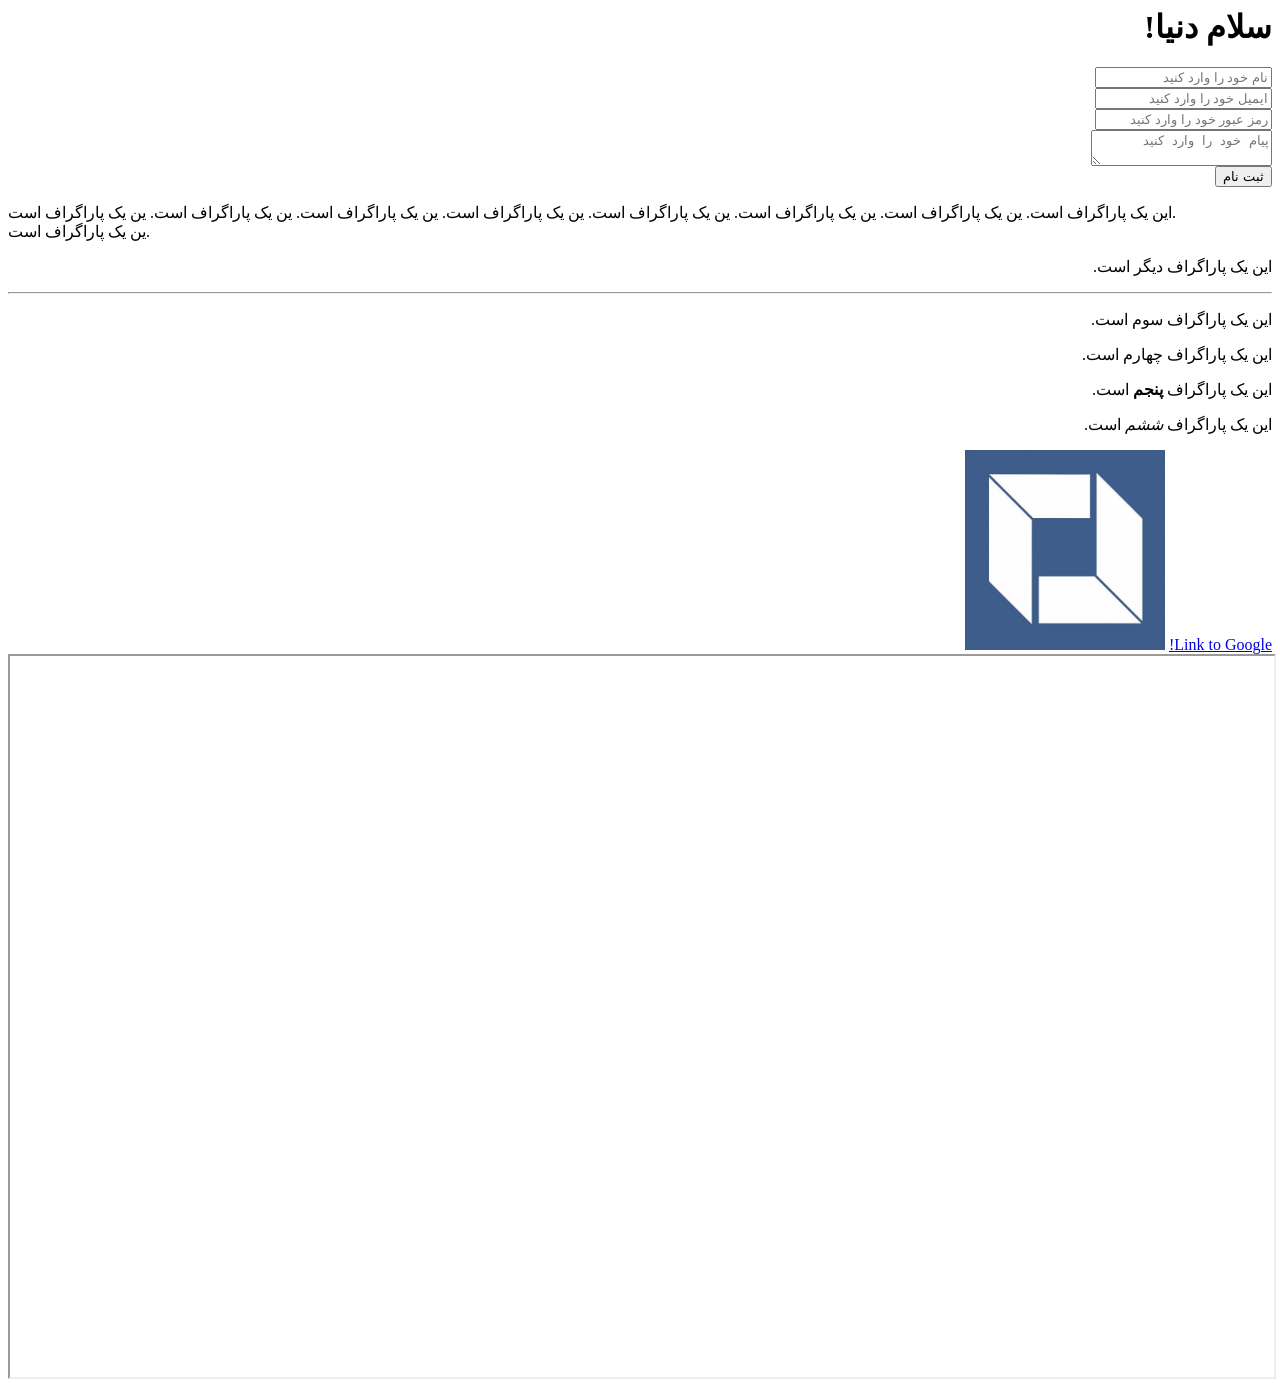
==== index.html @ 7c56e86d "adding textarea" ====
<html lang="fa">
    <head>
        <title>Main Page</title>
    </head>
    <body dir="rtl">
        <h1>سلام دنیا!</h1>

        <form action="#" method="get">
            <input type="text" id="name" name="name" placeholder="نام خود را وارد کنید"><br>
            <input type="email" id="email" name="email" placeholder="ایمیل خود را وارد کنید"><br>
            <input type="password" id="password" name="password" placeholder="رمز عبور خود را وارد کنید"><br>
            <textarea name="message" id="message" placeholder="پیام خود را وارد کنید"></textarea><br>
            <input type="submit" value="ثبت نام">
        </form>




        <p dir="ltr">این یک پاراگراف است. ین یک پاراگراف است. ین یک پاراگراف است. ین یک پاراگراف است. ین یک پاراگراف است. ین یک پاراگراف است. ین یک پاراگراف است. ین یک پاراگراف است.<br> ین یک پاراگراف است.</p>
        <p>این یک پاراگراف دیگر است.</p>
        



        <hr>
        <p>این یک پاراگراف سوم است.</p>
        <p>این یک پاراگراف چهارم است.</p>
        <p>این یک پاراگراف<strong> پنجم </strong> است.</p>
        <p>این یک پاراگراف<em> ششم </em> است.</p>

        <a href="https://www.google.com" target="_blank" title="برای رفتن به سایت گوگل کلیک کنید">Link to Google!</a>

        <img src="logo.jpeg" alt="Radin Logo" width="200" />

        <style>.h_iframe-aparat_embed_frame{position:relative;}.h_iframe-aparat_embed_frame .ratio{display:block;width:100%;height:auto;}.h_iframe-aparat_embed_frame iframe{position:absolute;top:0;left:0;width:100%;height:100%;}</style><div class="h_iframe-aparat_embed_frame"><span style="display: block;padding-top: 57%"></span><iframe src="https://www.aparat.com/video/video/embed/videohash/FQRVj/vt/frame"  allowFullScreen="true" webkitallowfullscreen="true" mozallowfullscreen="true"></iframe></div>
        
    </body>
</html>
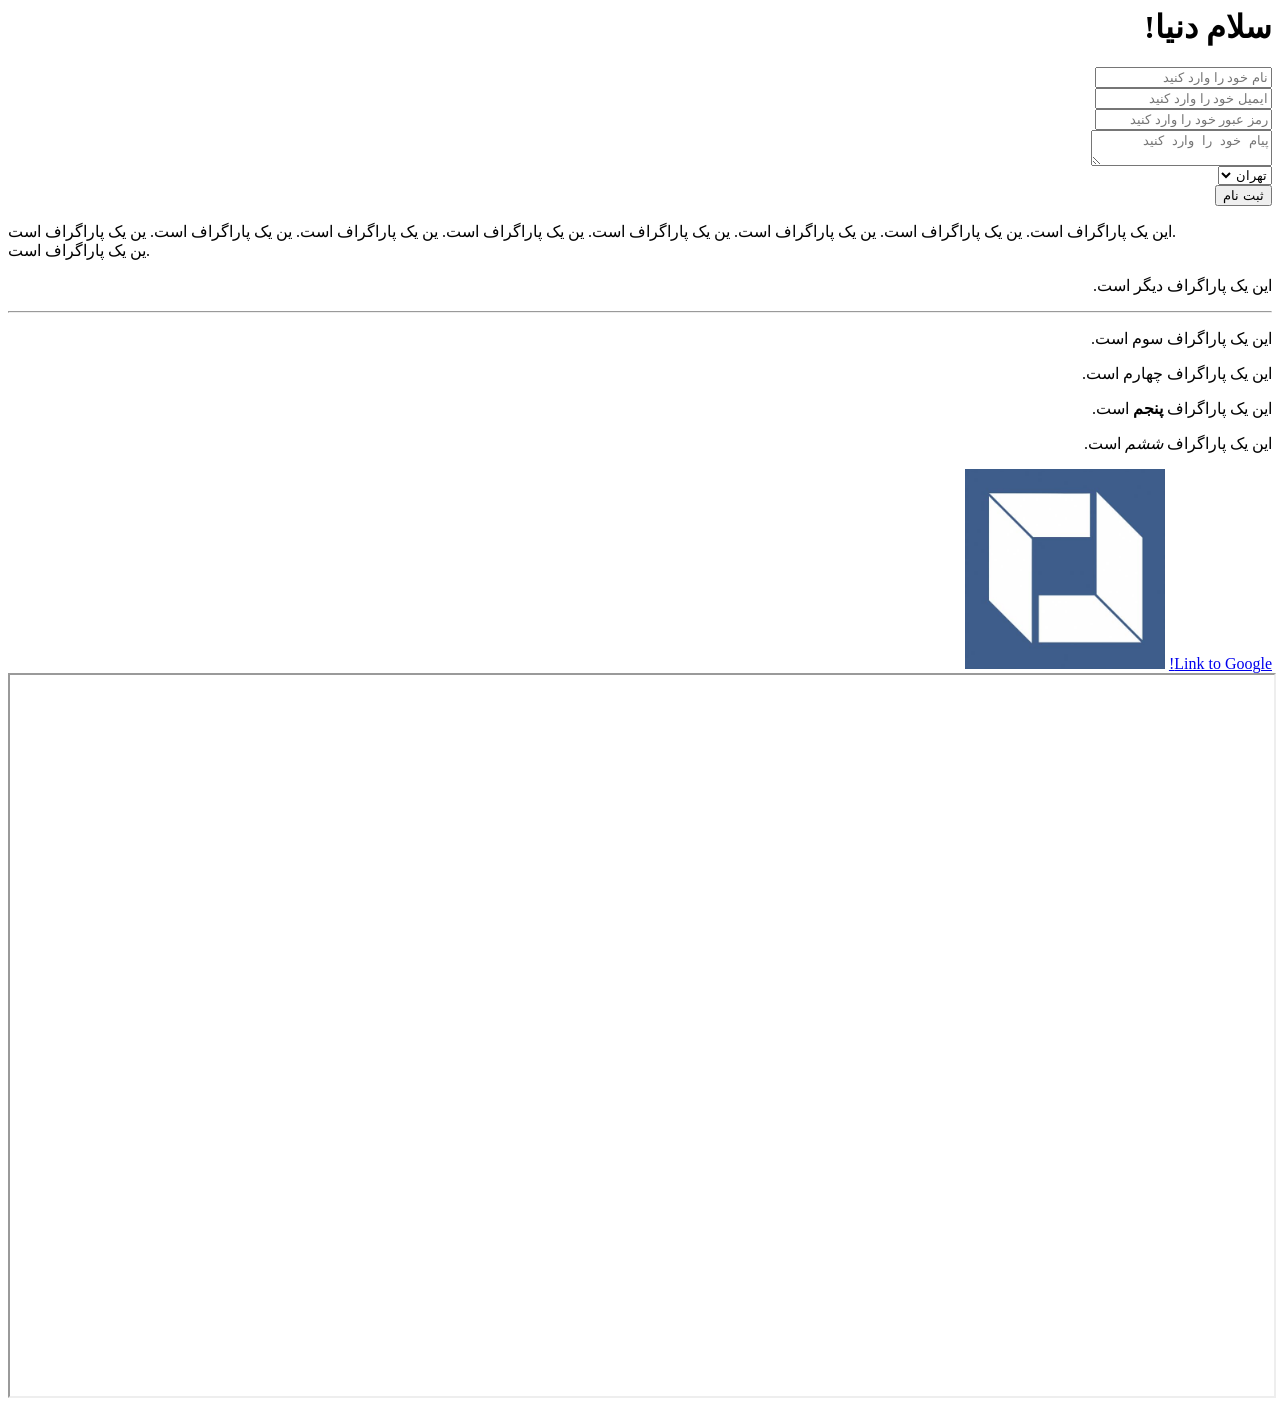
==== commit 6101f79f: "adding selects" ====
--- a/index.html
+++ b/index.html
@@ -10,6 +10,11 @@
             <input type="email" id="email" name="email" placeholder="ایمیل خود را وارد کنید"><br>
             <input type="password" id="password" name="password" placeholder="رمز عبور خود را وارد کنید"><br>
             <textarea name="message" id="message" placeholder="پیام خود را وارد کنید"></textarea><br>
+            <select name="city" id="city">
+                <option value="tehran">تهران</option>
+                <option value="mashhad">مشهد</option>
+                <option value="shiraz">شیراز</option>
+            </select><br>
             <input type="submit" value="ثبت نام">
         </form>
 
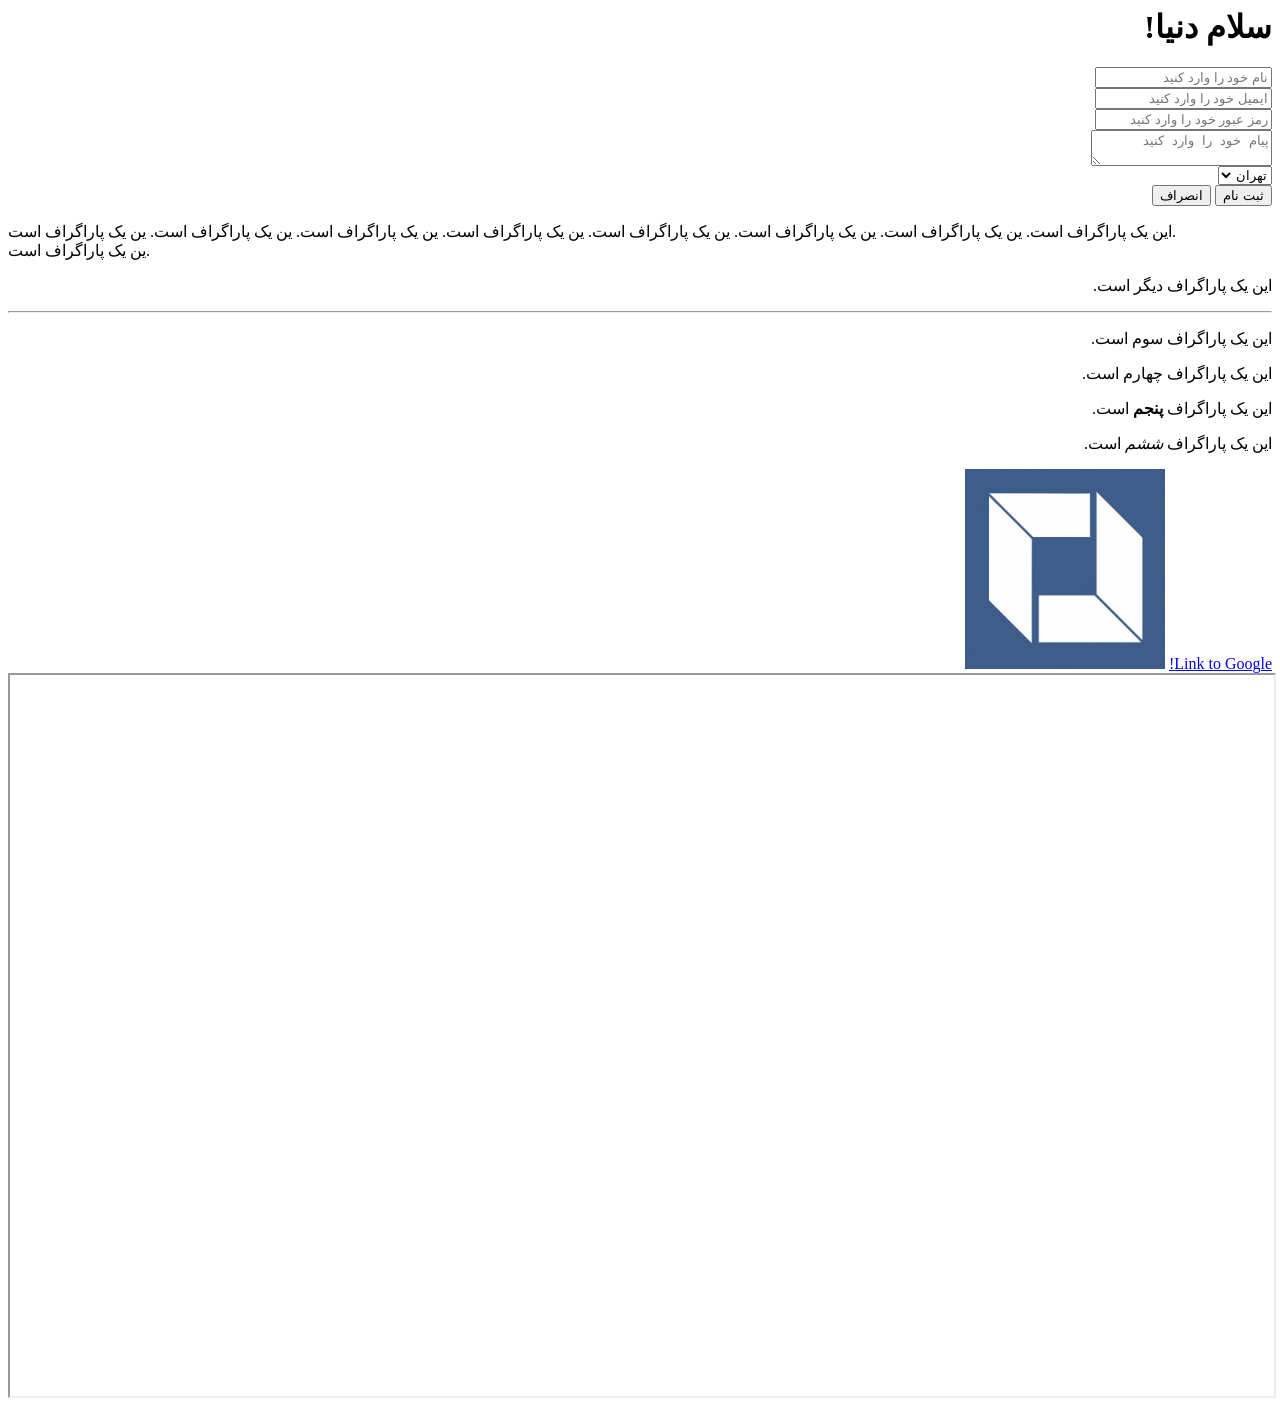
==== commit 2c784766: "adding cancel button" ====
--- a/index.html
+++ b/index.html
@@ -16,6 +16,7 @@
                 <option value="shiraz">شیراز</option>
             </select><br>
             <input type="submit" value="ثبت نام">
+            <button type="button">انصراف</button>
         </form>
 
 
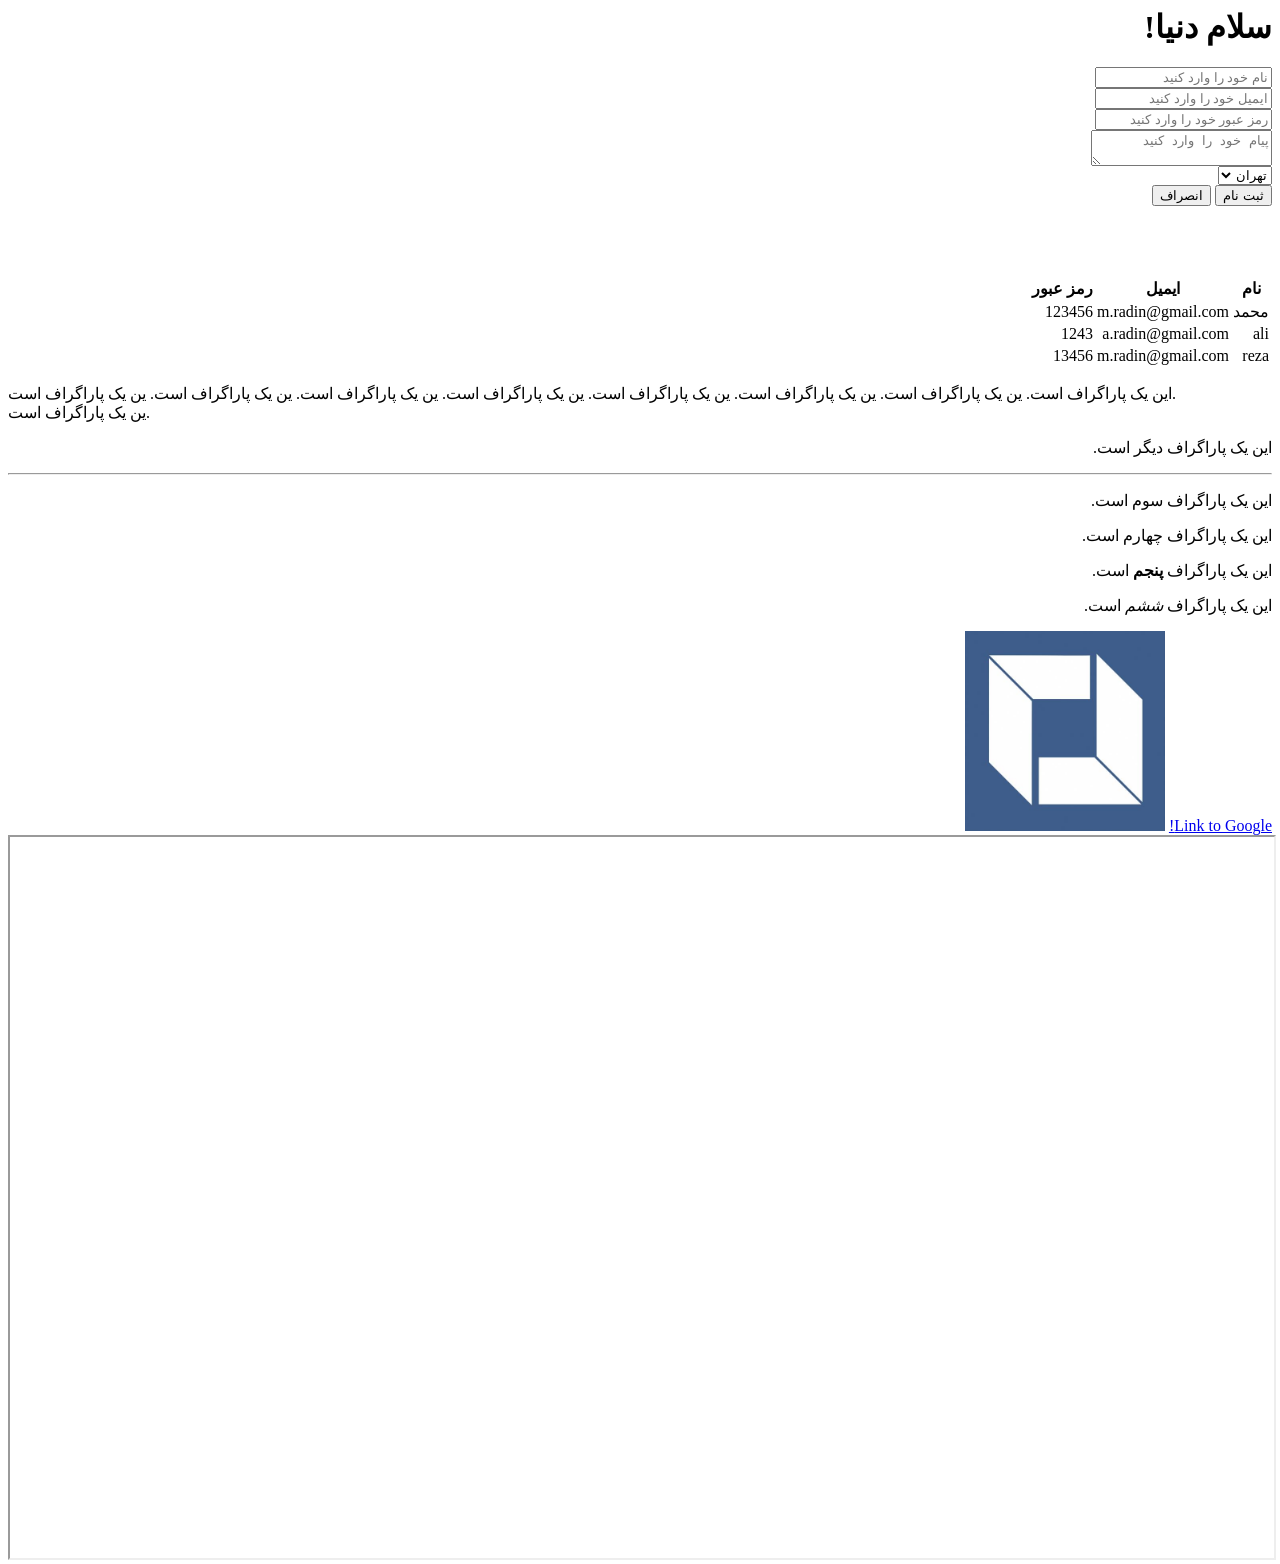
==== commit 1cfae24e: "adding table" ====
--- a/index.html
+++ b/index.html
@@ -21,6 +21,40 @@
 
 
 
+        <br>
+        <br>
+        <br>
+
+        <table>
+            <thead>
+                <tr>
+                    <th>نام</th>
+                    <th>ایمیل</th>
+                    <th>رمز عبور</th>
+                </tr>
+            </thead>
+            <tbody>
+                <tr>
+                    <td>محمد</td>
+                    <td>m.radin@gmail.com</td>
+                    <td>123456</td>
+                </tr>
+                
+                <tr>
+                    <td>ali</td>
+                    <td>a.radin@gmail.com</td>
+                    <td>1243</td>
+                </tr>
+                
+                <tr>
+                    <td>reza</td>
+                    <td>m.radin@gmail.com</td>
+                    <td>13456</td>
+                </tr>
+            </tbody>
+        </table>
+
+
 
         <p dir="ltr">این یک پاراگراف است. ین یک پاراگراف است. ین یک پاراگراف است. ین یک پاراگراف است. ین یک پاراگراف است. ین یک پاراگراف است. ین یک پاراگراف است. ین یک پاراگراف است.<br> ین یک پاراگراف است.</p>
         <p>این یک پاراگراف دیگر است.</p>
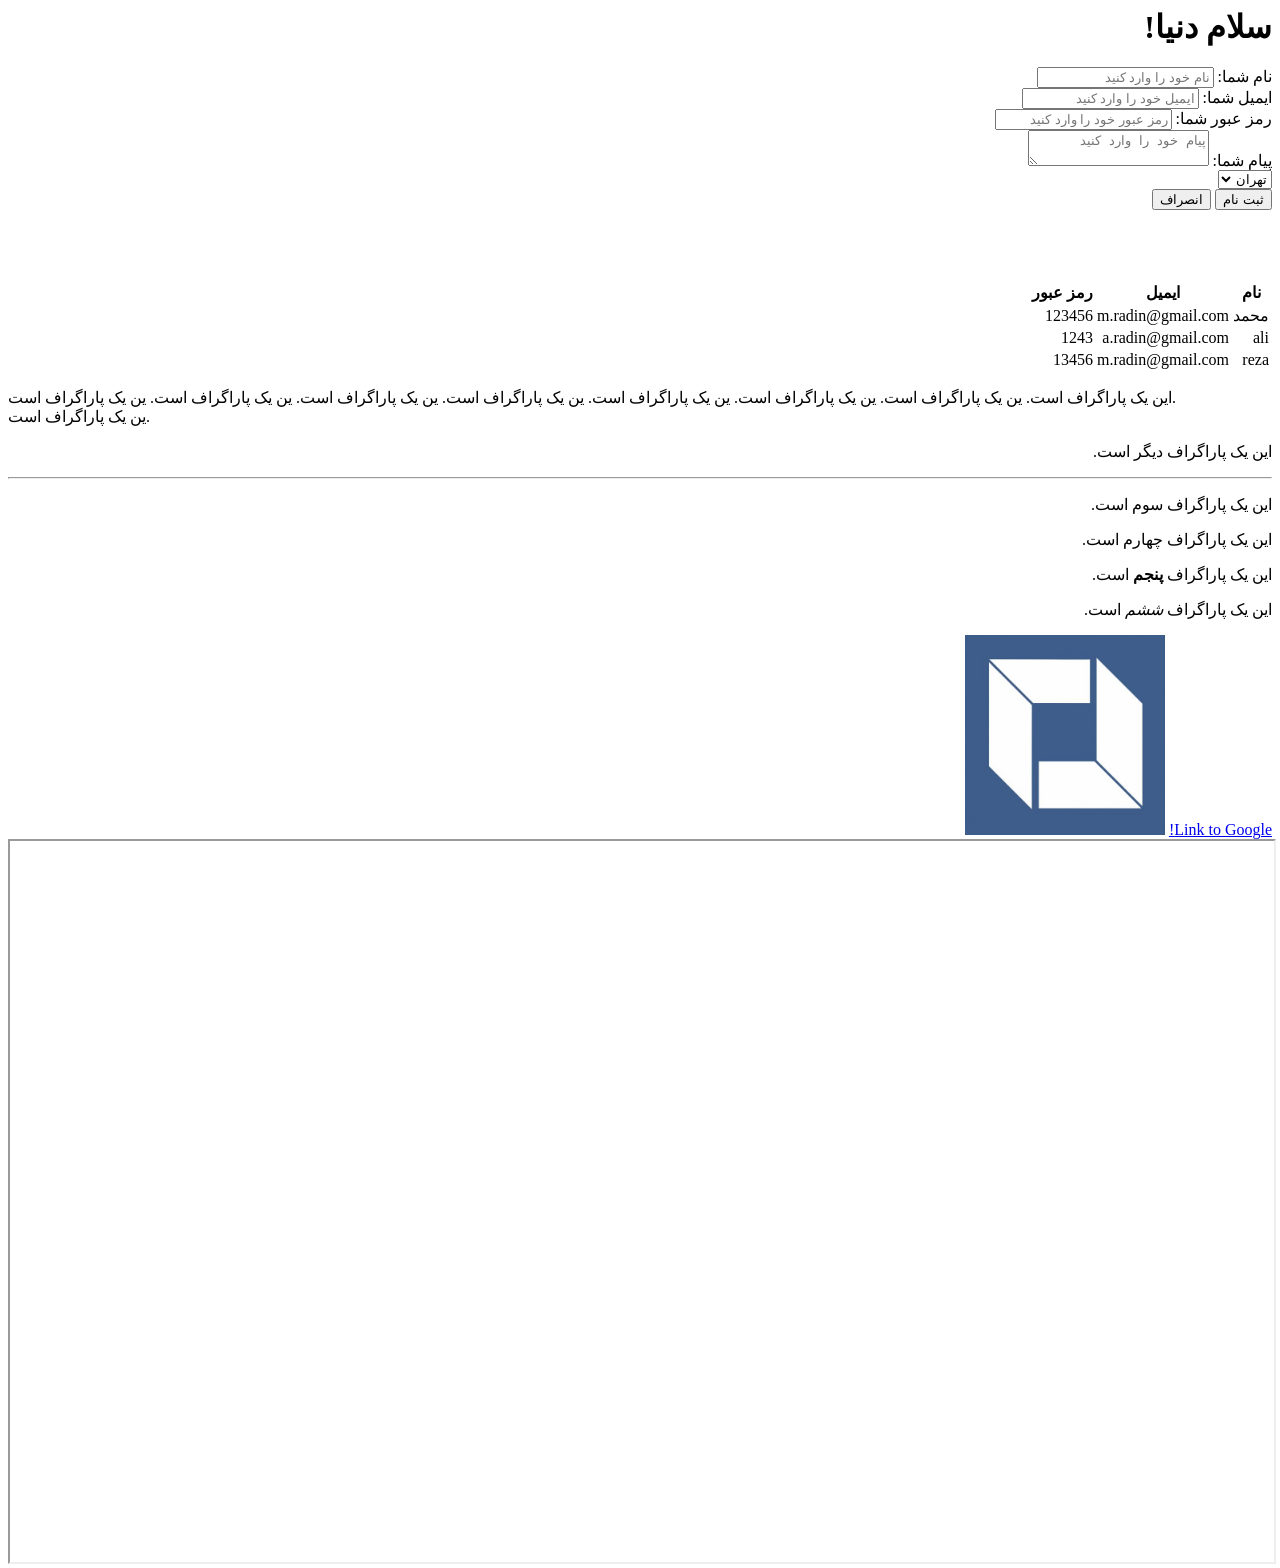
==== commit 833414c1: "adding labels" ====
--- a/index.html
+++ b/index.html
@@ -6,9 +6,13 @@
         <h1>سلام دنیا!</h1>
 
         <form action="#" method="get">
+            <label for="name">نام شما:</label>
             <input type="text" id="name" name="name" placeholder="نام خود را وارد کنید"><br>
+            <label for="email">ایمیل شما:</label>
             <input type="email" id="email" name="email" placeholder="ایمیل خود را وارد کنید"><br>
+            <label for="password">رمز عبور شما:</label>
             <input type="password" id="password" name="password" placeholder="رمز عبور خود را وارد کنید"><br>
+            <label for="message">پیام شما:</label>
             <textarea name="message" id="message" placeholder="پیام خود را وارد کنید"></textarea><br>
             <select name="city" id="city">
                 <option value="tehran">تهران</option>
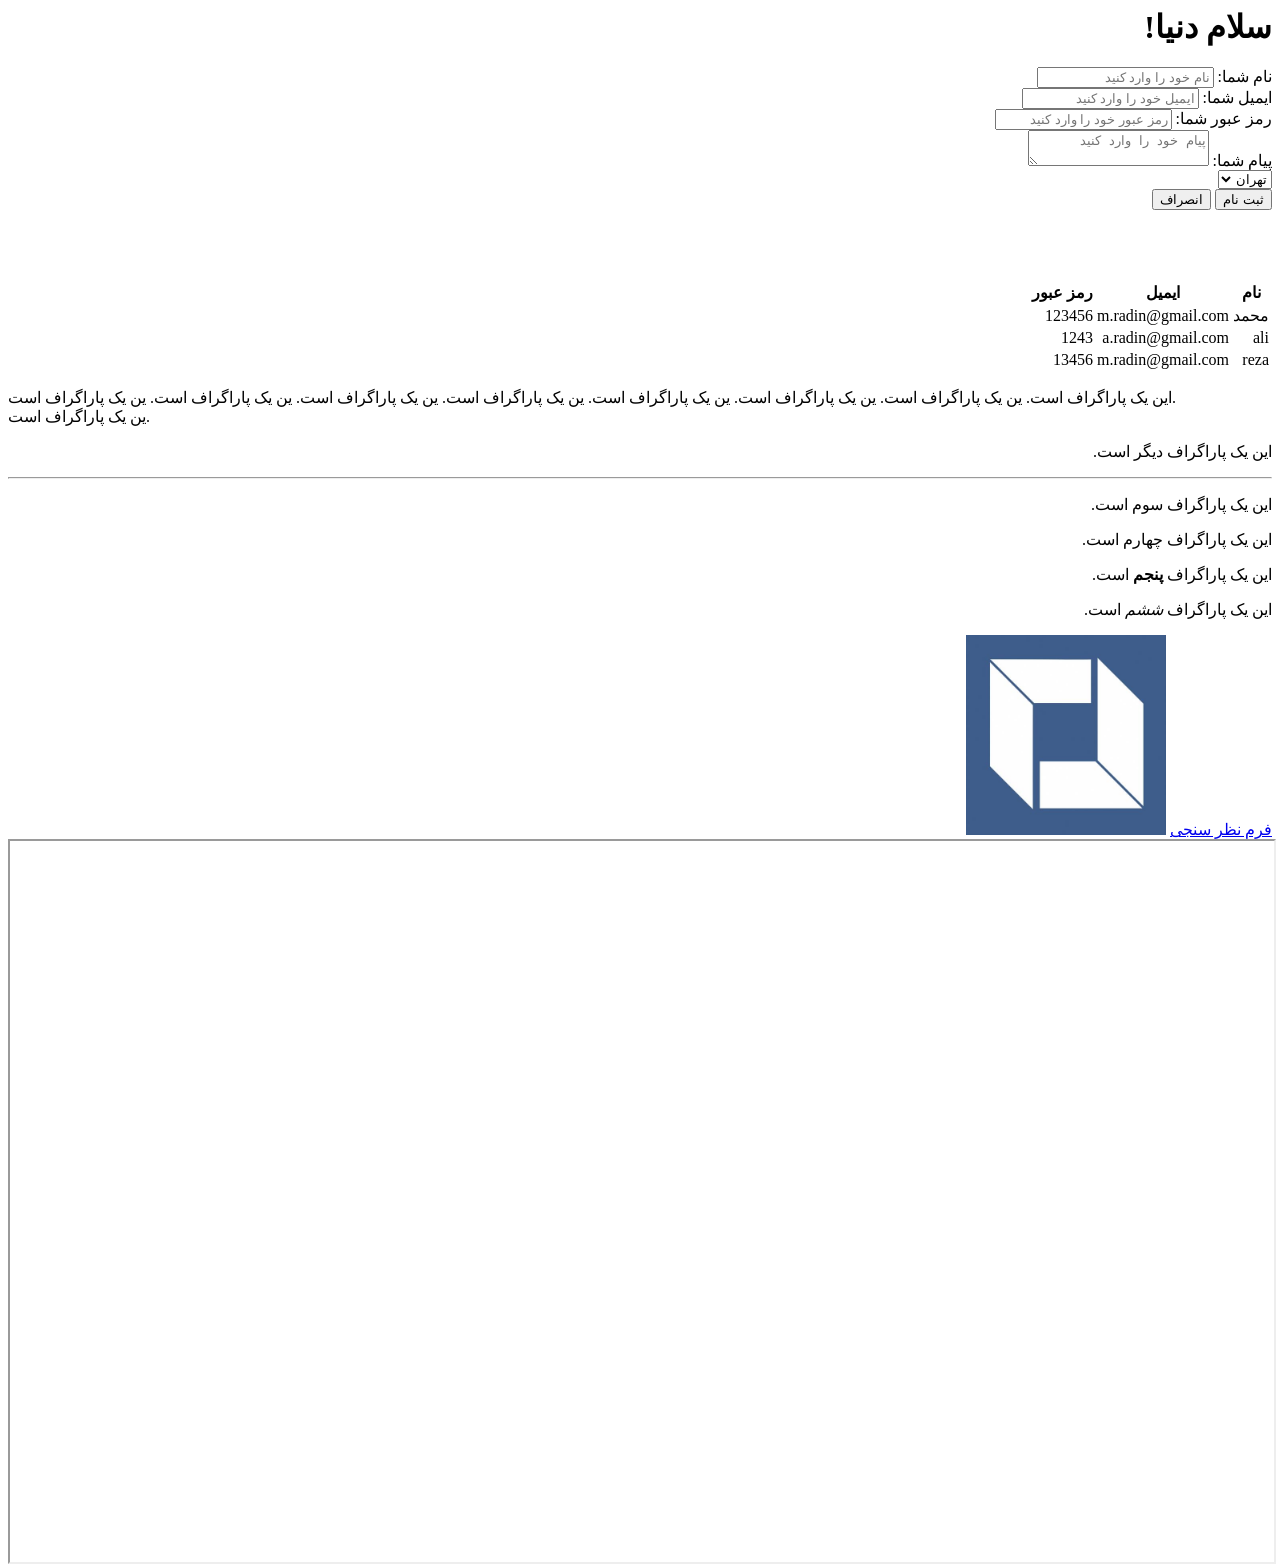
==== commit 71045cfd: "New page added" ====
--- a/index.html
+++ b/index.html
@@ -72,7 +72,7 @@
         <p>این یک پاراگراف<strong> پنجم </strong> است.</p>
         <p>این یک پاراگراف<em> ششم </em> است.</p>
 
-        <a href="https://www.google.com" target="_blank" title="برای رفتن به سایت گوگل کلیک کنید">Link to Google!</a>
+        <a href="https://faezehnaeij.github.io/Form/" target="_blank" title=" کلیک کنید">فرم نظر سنجی</a>
 
         <img src="logo.jpeg" alt="Radin Logo" width="200" />
 
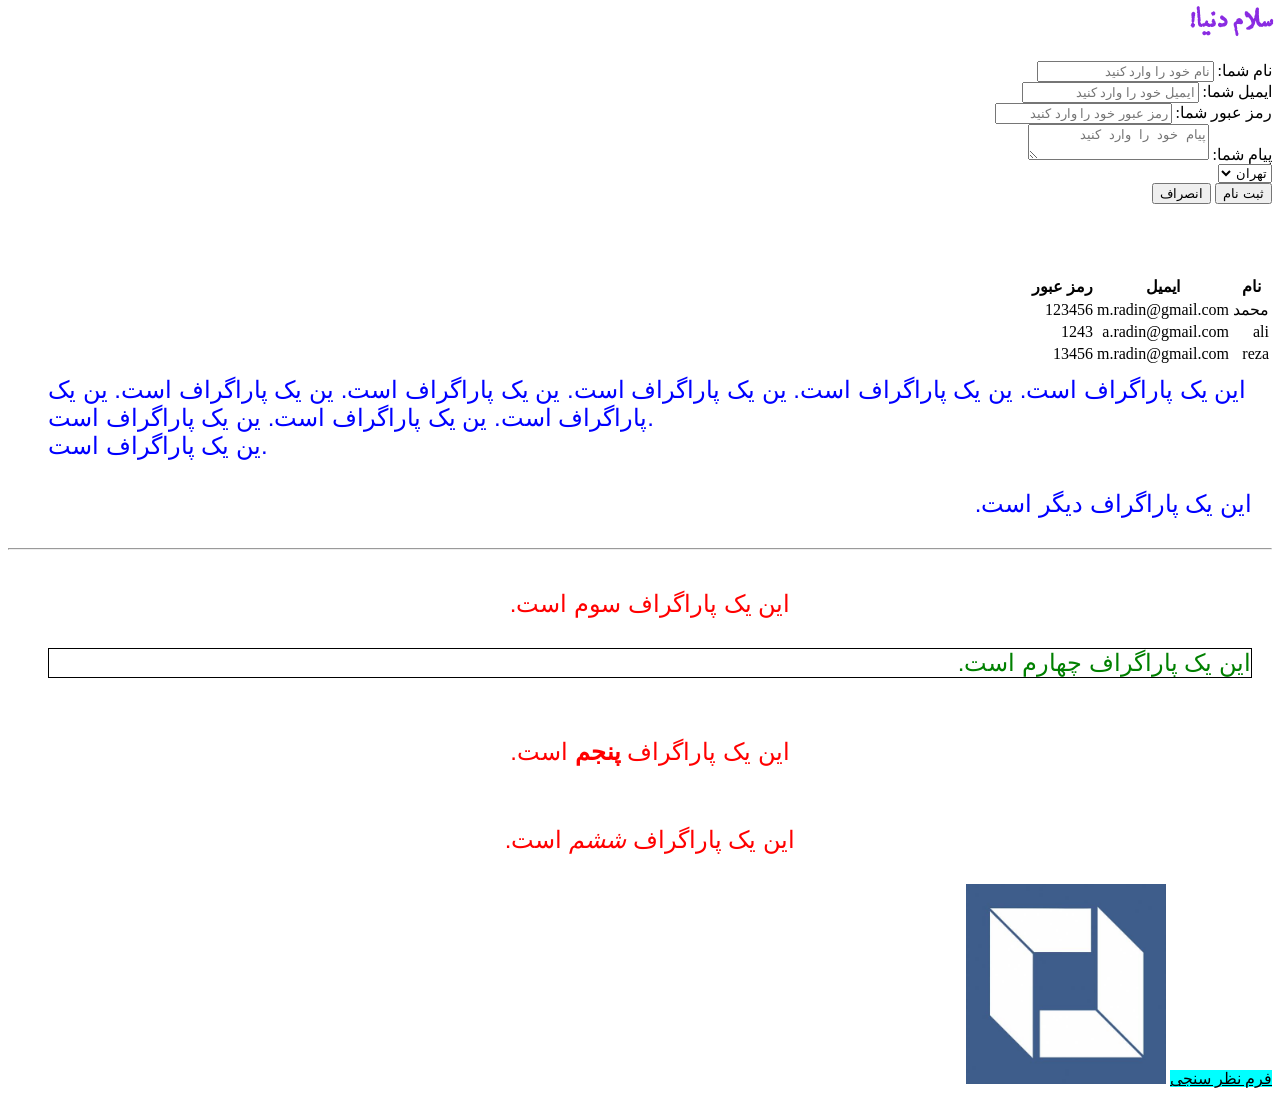
==== commit a3e5ff23: "new Font" ====
--- a/index.html
+++ b/index.html
@@ -1,6 +1,7 @@
 <html lang="fa">
     <head>
         <title>Main Page</title>
+        <link href="style.css" rel="stylesheet">
     </head>
     <body dir="rtl">
         <h1>سلام دنیا!</h1>
@@ -67,16 +68,13 @@
 
 
         <hr>
-        <p>این یک پاراگراف سوم است.</p>
-        <p>این یک پاراگراف چهارم است.</p>
-        <p>این یک پاراگراف<strong> پنجم </strong> است.</p>
-        <p>این یک پاراگراف<em> ششم </em> است.</p>
+        <p class="red">این یک پاراگراف سوم است.</p>
+        <p class="green">این یک پاراگراف چهارم است.</p>
+        <p class="red">این یک پاراگراف<strong> پنجم </strong> است.</p>
+        <p class="red">این یک پاراگراف<em> ششم </em> است.</p>
 
-        <a href="https://faezehnaeij.github.io/Form/" target="_blank" title=" کلیک کنید">فرم نظر سنجی</a>
+        <a id="link" href="https://faezehnaeij.github.io/Form/" target="_blank" title=" کلیک کنید">فرم نظر سنجی</a>
 
         <img src="logo.jpeg" alt="Radin Logo" width="200" />
-
-        <style>.h_iframe-aparat_embed_frame{position:relative;}.h_iframe-aparat_embed_frame .ratio{display:block;width:100%;height:auto;}.h_iframe-aparat_embed_frame iframe{position:absolute;top:0;left:0;width:100%;height:100%;}</style><div class="h_iframe-aparat_embed_frame"><span style="display: block;padding-top: 57%"></span><iframe src="https://www.aparat.com/video/video/embed/videohash/FQRVj/vt/frame"  allowFullScreen="true" webkitallowfullscreen="true" mozallowfullscreen="true"></iframe></div>
-        
     </body>
 </html>
--- a/style.css
+++ b/style.css
@@ -0,0 +1,47 @@
+@font-face {
+  font-family: myFont;
+  src: url(fonts/Far_Rooznameh.ttf);
+}
+
+.card {
+    background-color: white;
+    border: 2px solid black;
+    width: 250px;
+    padding: 10px;
+    text-align: center;
+    margin: 20px;
+  }
+  h2 {
+    color: navy;
+
+  }
+
+
+  h1 {
+    font-family:'myFont';
+    color: blueviolet;
+}
+p {
+    color: blue;
+    font-size: 24px;
+    font-family: 'Segoe UI', Tahoma, Geneva, Verdana, sans-serif;
+    margin: 10px 20px 30px 40px;
+}
+
+.red {
+  color: red;
+  padding-top: 30px;
+  text-align: center;
+}
+
+.green {
+  color: green;
+  border: 1px;
+  border-color: black;
+  border-style: double;
+}
+
+#link {
+  color: black;
+  background-color: aqua;
+}
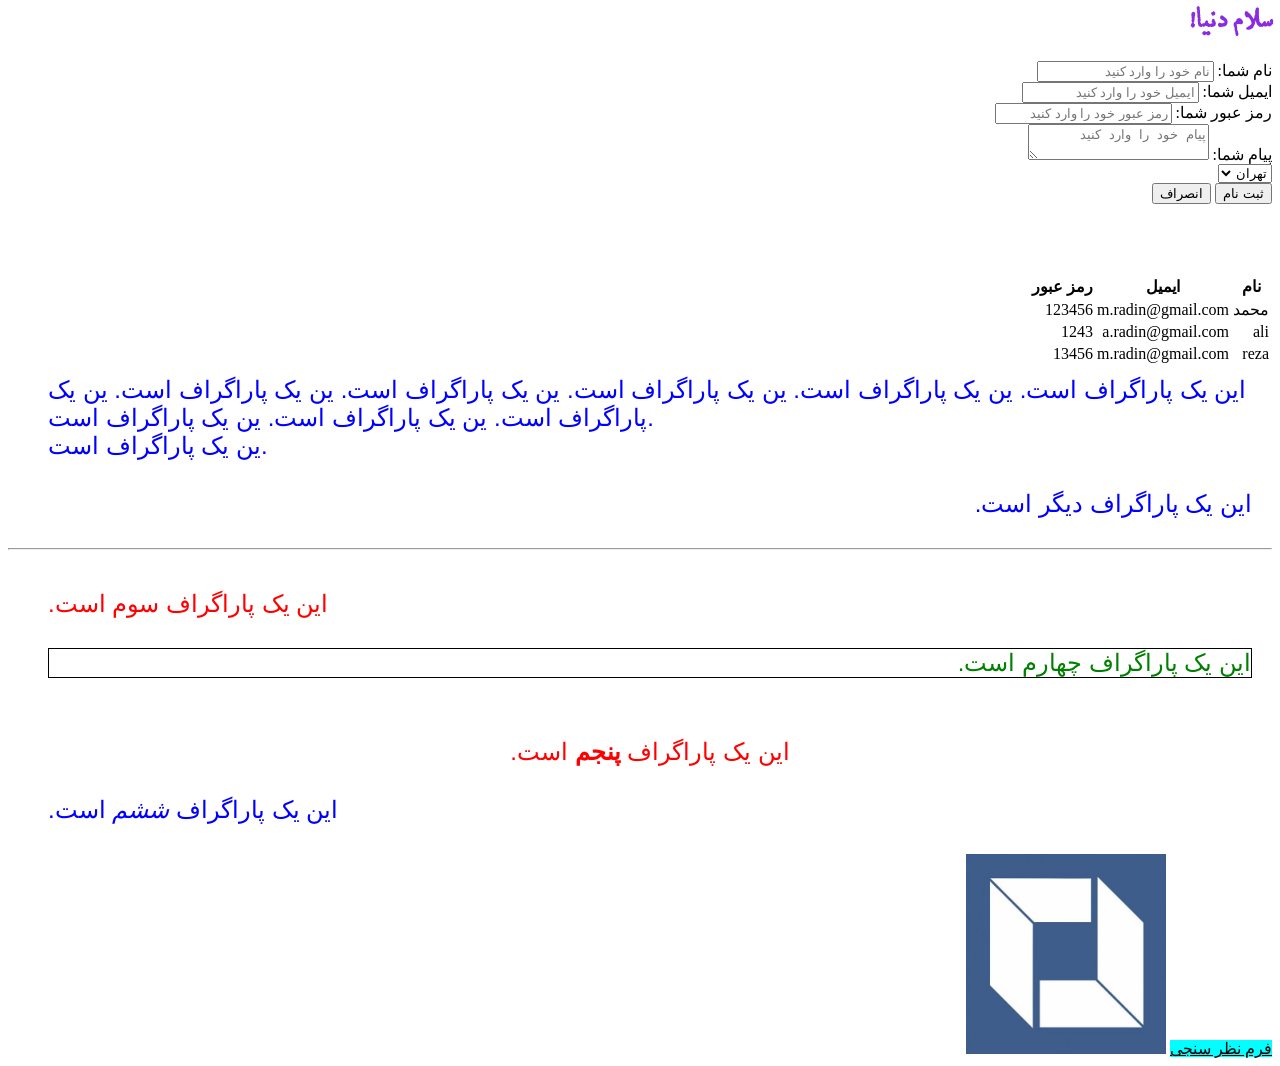
==== commit a96f5682: "In the name of god" ====
--- a/index.html
+++ b/index.html
@@ -68,10 +68,10 @@
 
 
         <hr>
-        <p class="red">این یک پاراگراف سوم است.</p>
+        <p class="red leftside">این یک پاراگراف سوم است.</p>
         <p class="green">این یک پاراگراف چهارم است.</p>
         <p class="red">این یک پاراگراف<strong> پنجم </strong> است.</p>
-        <p class="red">این یک پاراگراف<em> ششم </em> است.</p>
+        <p class="leftside">این یک پاراگراف<em> ششم </em> است.</p>
 
         <a id="link" href="https://faezehnaeij.github.io/Form/" target="_blank" title=" کلیک کنید">فرم نظر سنجی</a>
 
--- a/style.css
+++ b/style.css
@@ -13,7 +13,6 @@
   }
   h2 {
     color: navy;
-
   }
 
 
@@ -44,4 +43,8 @@
 #link {
   color: black;
   background-color: aqua;
+}
+
+.leftside {
+  text-align: left;
 }
